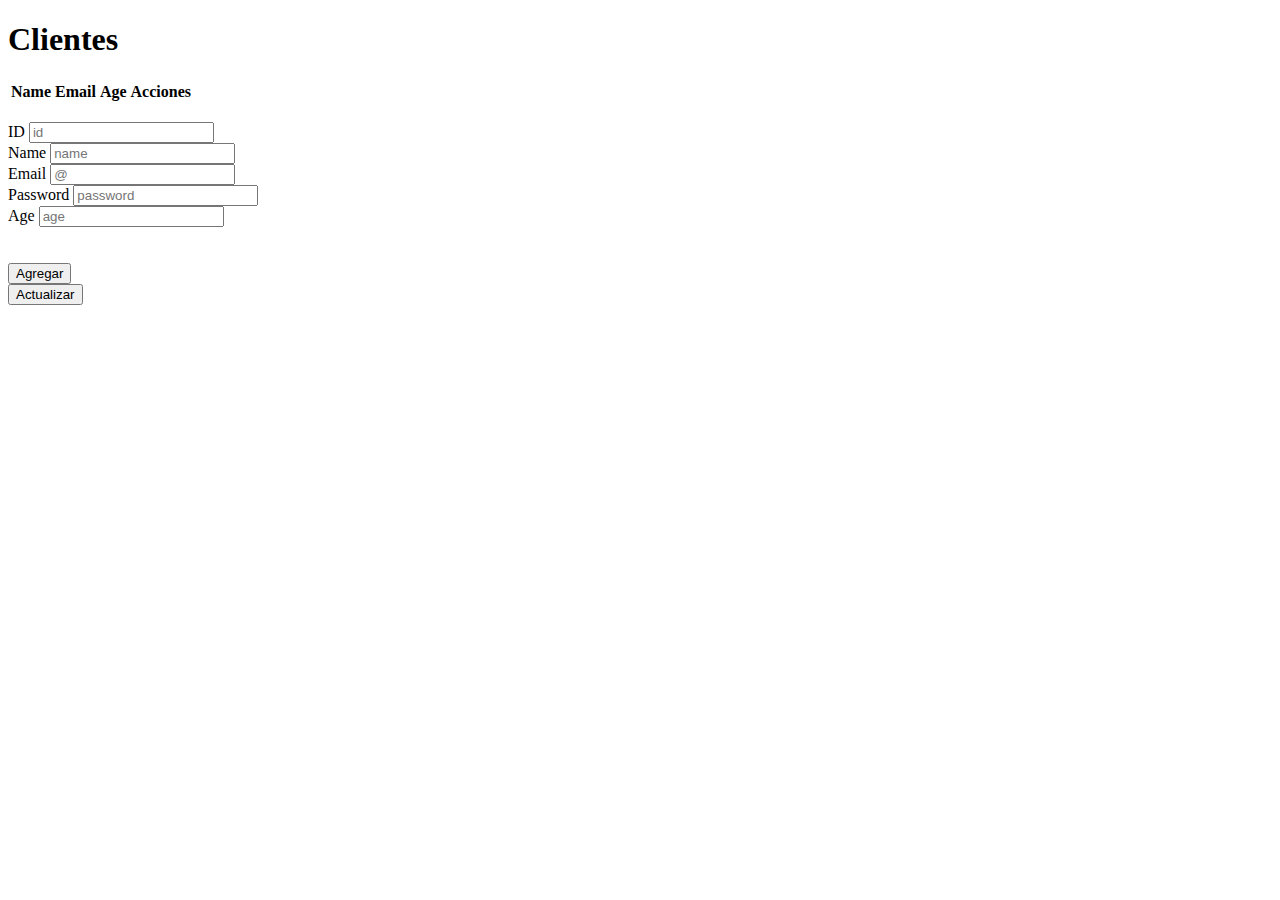
==== WebMaquinaria/clientes.html @ 17a5eacf "Implementacion web" ====
<!DOCTYPE html>
<html lang="en">
  <head>
    <meta charset="UTF-8" />
    <meta http-equiv="X-UA-Compatible" content="IE=edge" />
    <meta name="viewport" content="width=device-width, initial-scale=1.0" />
    <script src="http://www.w3schools.com/lib/w3data.js"></script>
    <title>Maquinaria</title>
    <link
      href="https://cdn.jsdelivr.net/npm/bootstrap@5.1.3/dist/css/bootstrap.min.css"
      rel="stylesheet"
      integrity="sha384-1BmE4kWBq78iYhFldvKuhfTAU6auU8tT94WrHftjDbrCEXSU1oBoqyl2QvZ6jIW3"
      crossorigin="anonymous"
    />
    <link rel="stylesheet" href="css/estilos.css" />
  </head>
  <body>
  <div w3-include-html="menu.html"></div>
<div class="container-fluid">
      <div class="row">
        <div class="col-12 text-center">
          <h1>Clientes</h1>
        </div>
      </div>
      <div class="row">
        <div class="col-12 text-center">
          <table
            class="
              table table-striped table-bordered table-hover table-condensed
            "
          >
            <thead>
              <tr>
                <th>Name</th>
                <th>Email</th>
                <th>Age</th>
                <th>Acciones</th>
              </tr>
            </thead>
            <tbody id="cuerpoTabla"></tbody>
          </table>
        </div>
      </div>
      <br />
      <div class="row">
            <div class="col-3">
                <label for="id" class="form-label">ID</label>
                <input type="text" class="form-control" id="id" placeholder="id">
            </div>
            <div class="col-3">
                <label for="name" class="form-label">Name</label>
                <input type="text" class="form-control" id="name" placeholder="name">
            </div>
            <div class="col-3">
                <label for="email" class="form-label">Email</label>
                <input type="text" class="form-control" id="email" placeholder="@">
            </div>
            <div class="col-3">
                <label for="password" class="form-label">Password</label>
                <input type="text" class="form-control" id="password" placeholder="password">
            </div>
            <div class="col-3">
                <label for="age" class="form-label">Age</label>
                <input type="number" class="form-control" id="age" placeholder="age">
            </div>
      </div>
      <br/><br/>
      <div class="row">
            <div class="col-1">
                <button type="button" class="btn btn-success" onclick="crearCliente()" data-toggle="modal" data-target="#modalAgregar" id="btnAgregar">Agregar</button>
            </div>
            <div class="col-1">
                <button type="button" class="btn btn-primary" onclick="actualizarCliente()" data-toggle="modal" data-target="#modalActualizar" id="btnActualizar">Actualizar</button>
            </div>
        </div>
        </div>
</div>
  <script src="https://code.jquery.com/jquery-3.6.0.min.js"></script>
    <script
      src="https://cdn.jsdelivr.net/npm/bootstrap@5.1.3/dist/js/bootstrap.bundle.min.js"
      integrity="sha384-ka7Sk0Gln4gmtz2MlQnikT1wXgYsOg+OMhuP+IlRH9sENBO0LRn5q+8nbTov4+1p"
      crossorigin="anonymous"
    ></script>
    <script src="js/clientes.js"></script>
    <script>
        w3IncludeHTML();
    </script>

  </body>
</html>
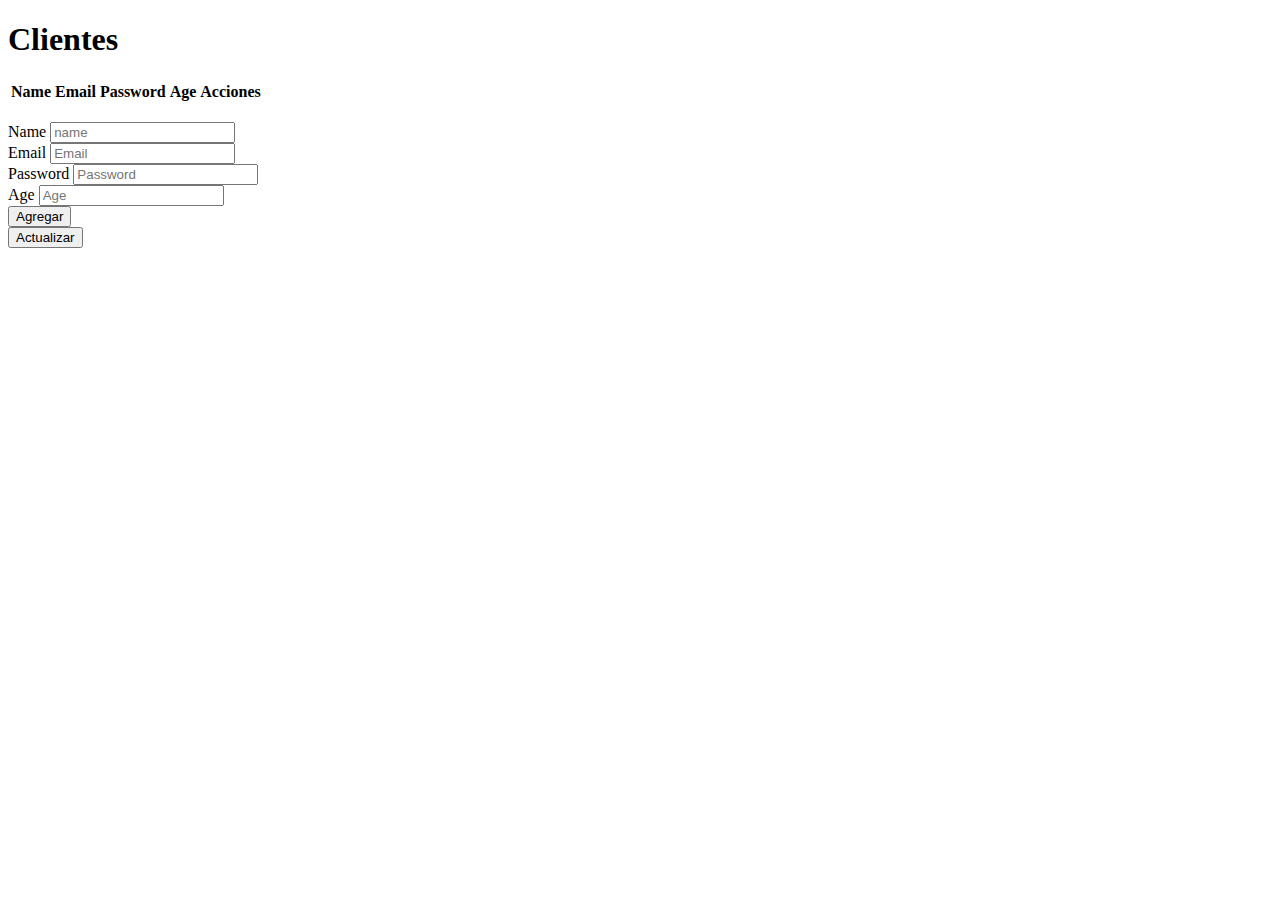
==== commit 57c98f42: "Correccion clientes.html" ====
--- a/WebMaquinaria/clientes.html
+++ b/WebMaquinaria/clientes.html
@@ -5,7 +5,8 @@
     <meta http-equiv="X-UA-Compatible" content="IE=edge" />
     <meta name="viewport" content="width=device-width, initial-scale=1.0" />
     <script src="http://www.w3schools.com/lib/w3data.js"></script>
-    <title>Maquinaria</title>
+    <title>Clientes</title>
+    <link rel="import" href="menu.html">
     <link
       href="https://cdn.jsdelivr.net/npm/bootstrap@5.1.3/dist/css/bootstrap.min.css"
       rel="stylesheet"
@@ -14,14 +15,15 @@
     />
     <link rel="stylesheet" href="css/estilos.css" />
   </head>
-  <body>
-  <div w3-include-html="menu.html"></div>
-<div class="container-fluid">
+    <body> 
+    <div w3-include-html="menu.html"></div>
+  <div class="container-fluid">
       <div class="row">
         <div class="col-12 text-center">
           <h1>Clientes</h1>
         </div>
       </div>
+      
       <div class="row">
         <div class="col-12 text-center">
           <table
@@ -33,6 +35,7 @@
               <tr>
                 <th>Name</th>
                 <th>Email</th>
+                <th>Password</th>
                 <th>Age</th>
                 <th>Acciones</th>
               </tr>
@@ -42,40 +45,39 @@
         </div>
       </div>
       <br />
-      <div class="row">
-            <div class="col-3">
-                <label for="id" class="form-label">ID</label>
-                <input type="text" class="form-control" id="id" placeholder="id">
-            </div>
+       <div class="row">
             <div class="col-3">
                 <label for="name" class="form-label">Name</label>
                 <input type="text" class="form-control" id="name" placeholder="name">
             </div>
             <div class="col-3">
                 <label for="email" class="form-label">Email</label>
-                <input type="text" class="form-control" id="email" placeholder="@">
+                <input type="text" class="form-control" id="email" placeholder="Email">
             </div>
-            <div class="col-3">
+             <div class="col-3">
                 <label for="password" class="form-label">Password</label>
-                <input type="text" class="form-control" id="password" placeholder="password">
+                <input type="text" class="form-control" id="password" placeholder="Password">
             </div>
             <div class="col-3">
                 <label for="age" class="form-label">Age</label>
-                <input type="number" class="form-control" id="age" placeholder="age">
+                <input type="number" class="form-control" id="age" placeholder="Age">
             </div>
+ </div>
+      <div class="row">
+            <div class="col-12">
+                <button type="button" class="btn btn-success" onclick="crearCliente()"  id="btnAgregar">Agregar</button>
+            </div>
+            <div class="col-12">
+                <button type="button" class="btn btn-primary" onclick="actualizarCliente()"  id="btnActualizar">Actualizar</button>
+            </div>
+            
+        </div>
+
       </div>
-      <br/><br/>
-      <div class="row">
-            <div class="col-1">
-                <button type="button" class="btn btn-success" onclick="crearCliente()" data-toggle="modal" data-target="#modalAgregar" id="btnAgregar">Agregar</button>
-            </div>
-            <div class="col-1">
-                <button type="button" class="btn btn-primary" onclick="actualizarCliente()" data-toggle="modal" data-target="#modalActualizar" id="btnActualizar">Actualizar</button>
-            </div>
-        </div>
-        </div>
-</div>
-  <script src="https://code.jquery.com/jquery-3.6.0.min.js"></script>
+    </div>
+      
+    </div>
+    <script src="https://code.jquery.com/jquery-3.6.0.min.js"></script>
     <script
       src="https://cdn.jsdelivr.net/npm/bootstrap@5.1.3/dist/js/bootstrap.bundle.min.js"
       integrity="sha384-ka7Sk0Gln4gmtz2MlQnikT1wXgYsOg+OMhuP+IlRH9sENBO0LRn5q+8nbTov4+1p"
@@ -86,5 +88,4 @@
         w3IncludeHTML();
     </script>
 
-  </body>
-</html>
+    </body>
